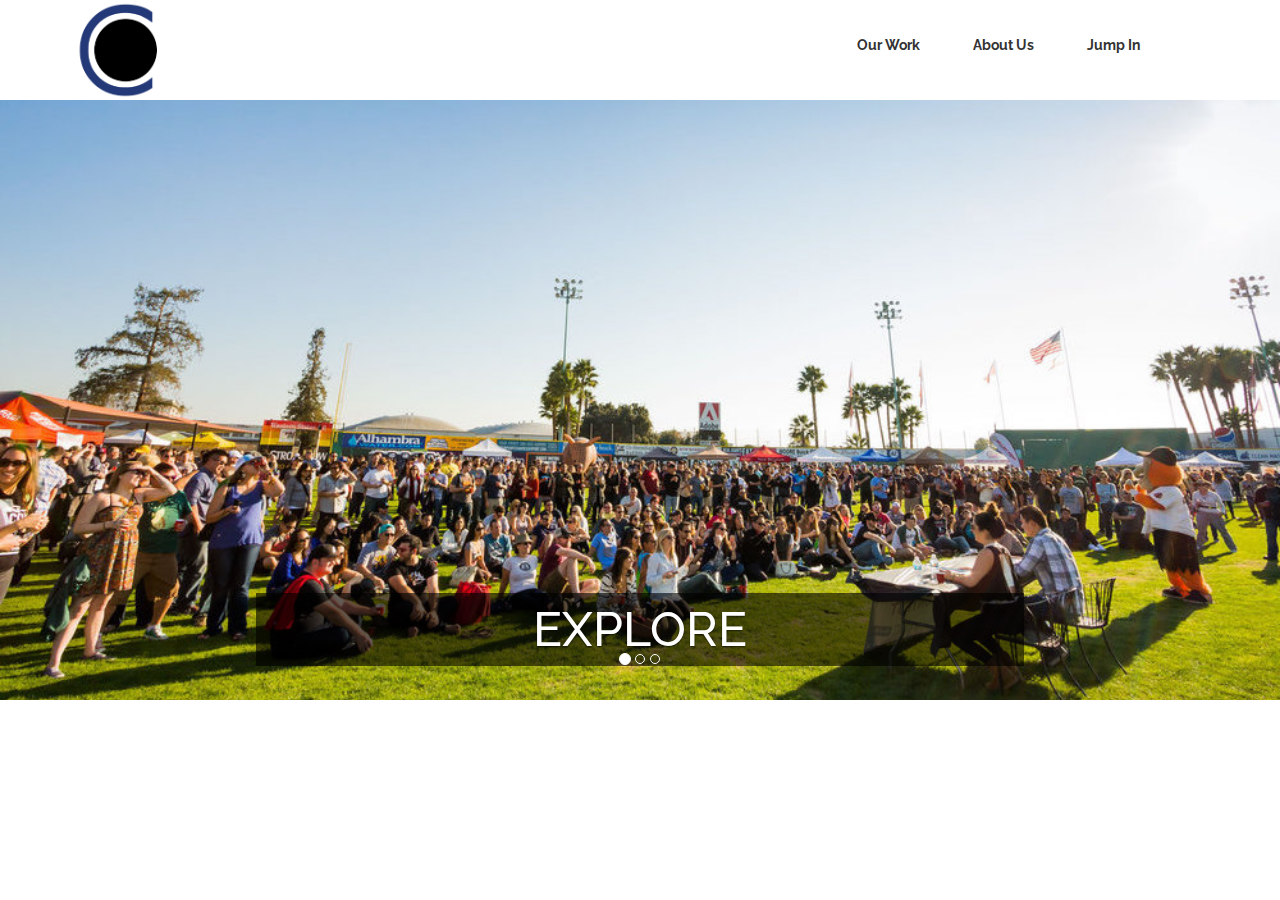
==== index.html @ e3abf1f5 "initial commit" ====
<!DOCTYPE html>
<html lang = "en">
	<head>
		<title>Cannonball Productions</title>
		<link href="https://fonts.googleapis.com/css?family=Raleway:400,700" rel="stylesheet">
		<link rel="stylesheet" href="css/normalize.css">
		<link rel="stylesheet" href="css/simple-grid.css">
		<link rel="stylesheet" href="css/bootstrap.css">
		<link rel="stylesheet" href="css/bootstrap-theme.css">
		<link rel="stylesheet" href="css/bootstrap.min.css">
		<link rel="stylesheet" href="css/style.css">
	</head>
	<body>
		<header class="grid">
			<div class="col-1-2">
			<a href="./index.html"><img id="logo" alt="Cannonball Logo" src="img/home/cannonball-logo.png"></a>
			</div>
			<nav class="col-1-2">
				<div class="nav-option">
					<span>Our Work</span>
					<div class="nav-dropdown">
						<a href="./events.html">Events</a>
						<a href="./clients.html">Clients</a>
						<a href="./capabilities.html">Capabilities</a>
					</div>
				</div>
				<div class="nav-option">
					<span>About Us</span>
					<div class="nav-dropdown">
						<a href="./our-story.html">Our Story</a>
						<a href="./our-team.html">Our Team</a>
					</div>
				</div>
				<div class="nav-option">
					<span>Jump In</span>
					<div class="nav-dropdown">
						<a href="./apply.html">Apply</a>
						<a href="./partner.html">Partner</a>
						<a href="./promote.html">Promote</a>
						<a href="./volunteer.html">Volunteer</a>
					</div>
				</div>
			</nav>
		</header>
		<div id="carousel-example-generic" class="carousel slide" data-ride="carousel">
		  <!-- Indicators -->
			<ol class="carousel-indicators">
				<li data-target="#carousel-example-generic" data-slide-to="0" class="active"></li>
				<li data-target="#carousel-example-generic" data-slide-to="1"></li>
				<li data-target="#carousel-example-generic" data-slide-to="2"></li>
			</ol>

		  <!-- Wrapper for slides -->
		  	<div class="carousel-inner" role="listbox">
		    	<div class="item active">
		      		<img src="img/home/san-jose-bacon-eating-contest.jpg">
		      		<div class="carousel-caption">
		      			<h3>EXPLORE</h3>
		    		</div>
		    	</div>
		    	<div class="item">
		      		<img src="img/home/bacon-beer-cups.jpg" alt="...">
		      		<div class="carousel-caption">
		      			<h3>CONNECT</h3>
		      		</div>
		    	</div>
		    	<div class="item">
		      		<img src="img/home/whiskey-fried-dance.jpg" alt="...">
		    		<div class="carousel-caption">
		      			<h3>CELEBRATE</h3>
		      		</div>
		    	</div>
		 	</div>

		  <!-- Controls -->
		 
		</div>
		<script src="https://code.jquery.com/jquery-3.1.1.min.js"></script>
		<script src="js/cb.js"></script>
		<script src="js/bootstrap.js"></script>
		<script src="js/bootstrap.min.js"></script>
		<script>
			$("nav a").dropdown('toggle');
		</script>
		<script>
		$('#carousel-example-generic').carousel({
      interval:3000,
      pause: null
    });
	</script>
	</body>
</html>
---- css/simple-grid.css ----
/*
  Simple Grid
  Project Page - http://thisisdallas.github.com/Simple-Grid/
  Author - Dallas Bass
  Site - http://dallasbass.com
*/


[class*='grid'],
[class*='col-'],
[class*='mobile-'],
.grid:after {
  -webkit-box-sizing: border-box;
  -moz-box-sizing: border-box;
  box-sizing: border-box;
}

[class*='col-'] {
  float: left;
    min-height: 1px;
  padding-right: 20px; /* column-space */
}

[class*='col-'] [class*='col-']:last-child {
  padding-right: 0;
}

.grid {
  width: 100%;
  max-width: 1140px;
  min-width: 748px; /* when using padded grid on ipad in portrait mode, width should be viewport-width - padding = (768 - 20) = 748. actually, it should be even smaller to allow for padding of grid containing element */
  margin: 0 auto;
  overflow: hidden;
}

.grid:after {
  content: "";
  display: table;
  clear: both;
}

.grid-pad {
  padding-top: 20px;
  padding-left: 20px; /* grid-space to left */
  padding-right: 0; /* grid-space to right: (grid-space-left - column-space) e.g. 20px-20px=0 */
}

.push-right {
  float: right;
}

/* Content Columns */

.col-1-1 {
  width: 100%;
}
.col-2-3, .col-8-12 {
  width: 66.66%;
}

.col-1-2, .col-6-12 {
  width: 50%;
}

.col-1-3, .col-4-12 {
  width: 33.33%;
}

.col-1-4, .col-3-12 {
  width: 25%;
}

.col-1-5 {
  width: 20%;
}

.col-1-6, .col-2-12 {
  width: 16.667%;
}

.col-1-7 {
  width: 14.28%;
}

.col-1-8 {
  width: 12.5%;
}

.col-1-9 {
  width: 11.1%;
}

.col-1-10 {
  width: 10%;
}

.col-1-11 {
  width: 9.09%;
}

.col-1-12 {
  width: 8.33%
}

/* Layout Columns */

.col-11-12 {
  width: 91.66%
}

.col-10-12 {
  width: 83.333%;
}

.col-9-12 {
  width: 75%;
}

.col-5-12 {
  width: 41.66%;
}

.col-7-12 {
  width: 58.33%
}

/* Pushing blocks */

.push-2-3, .push-8-12 {
  margin-left: 66.66%;
}

.push-1-2, .push-6-12 {
  margin-left: 50%;
}

.push-1-3, .push-4-12 {
  margin-left: 33.33%;
}

.push-1-4, .push-3-12 {
  margin-left: 25%;
}

.push-1-5 {
  margin-left: 20%;
}

.push-1-6, .push-2-12 {
  margin-left: 16.667%;
}

.push-1-7 {
  margin-left: 14.28%;
}

.push-1-8 {
  margin-left: 12.5%;
}

.push-1-9 {
  margin-left: 11.1%;
}

.push-1-10 {
  margin-left: 10%;
}

.push-1-11 {
  margin-left: 9.09%;
}

.push-1-12 {
  margin-left: 8.33%
}

@media handheld, only screen and (max-width: 767px) {
  .grid {
    width: 100%;
    min-width: 0;
    margin-left: 0;
    margin-right: 0;
    padding-left: 20px; /* grid-space to left */
    padding-right: 10px; /* grid-space to right: (grid-space-left - column-space) e.g. 20px-10px=10px */
  }

  [class*='col-'] {
    width: auto;
    float: none;
    margin: 10px 0;
    padding-left: 0;
    padding-right: 10px; /* column-space */
  }

  [class*='col-'] [class*='col-'] {
    padding-right: 0;
  }

  /* Mobile Layout */

  [class*='mobile-col-'] {
    float: left;
    margin: 0 0 10px;
    padding-left: 0;
    padding-right: 10px; /* column-space */
    padding-bottom: 0;
  }

  .mobile-col-1-1 {
    width: 100%;
  }
  .mobile-col-2-3, .mobile-col-8-12 {
    width: 66.66%;
  }

  .mobile-col-1-2, .mobile-col-6-12 {
    width: 50%;
  }

  .mobile-col-1-3, .mobile-col-4-12 {
    width: 33.33%;
  }

  .mobile-col-1-4, .mobile-col-3-12 {
    width: 25%;
  }

  .mobile-col-1-5 {
    width: 20%;
  }

  .mobile-col-1-6, .mobile-col-2-12 {
    width: 16.667%;
  }

  .mobile-col-1-7 {
    width: 14.28%;
  }

  .mobile-col-1-8 {
    width: 12.5%;
  }

  .mobile-col-1-9 {
    width: 11.1%;
  }

  .mobile-col-1-10 {
    width: 10%;
  }

  .mobile-col-1-11 {
    width: 9.09%;
  }

  .mobile-col-1-12 {
    width: 8.33%
  }

  /* Layout Columns */

  .mobile-col-11-12 {
    width: 91.66%
  }

  .mobile-col-10-12 {
    width: 83.333%;
  }

  .mobile-col-9-12 {
    width: 75%;
  }

  .mobile-col-5-12 {
    width: 41.66%;
  }

  .mobile-col-7-12 {
    width: 58.33%
  }

  .hide-on-mobile {
    display: none !important;
    width: 0;
    height: 0;
  }
}
---- css/style.css ----
#logo{
	width:100px;
}

nav{
	text-align:right;
	padding-top:35px;
}

*{
	font-family:Raleway;
	font-weight:700;
}

nav a{
	display:inline-block;
	margin-right:50px;
	position:relative;
}

.carousel-inner{
	height:600px;
}

.carousel-inner img{
	width:100%;
	position:relative;
}

.navigation{
	display:inline;
}

.nav-option{
	display:inline-block;
	position:relative;
	margin-right:50px;
}

.nav-dropdown{
	display:none;
	position:absolute;
	width:100px;
	box-shadow: 0px 8px 16px 0px rgba(0,0,0,0.2);
	z-index:3;
}

.nav-option:hover .nav-dropdown{
	display:block;
}

.carousel-caption h3{
	font-size:48px;
	background-color:rgba(0,0,0,0.6);
	padding-top:10px;
	padding-bottom:10px;
}
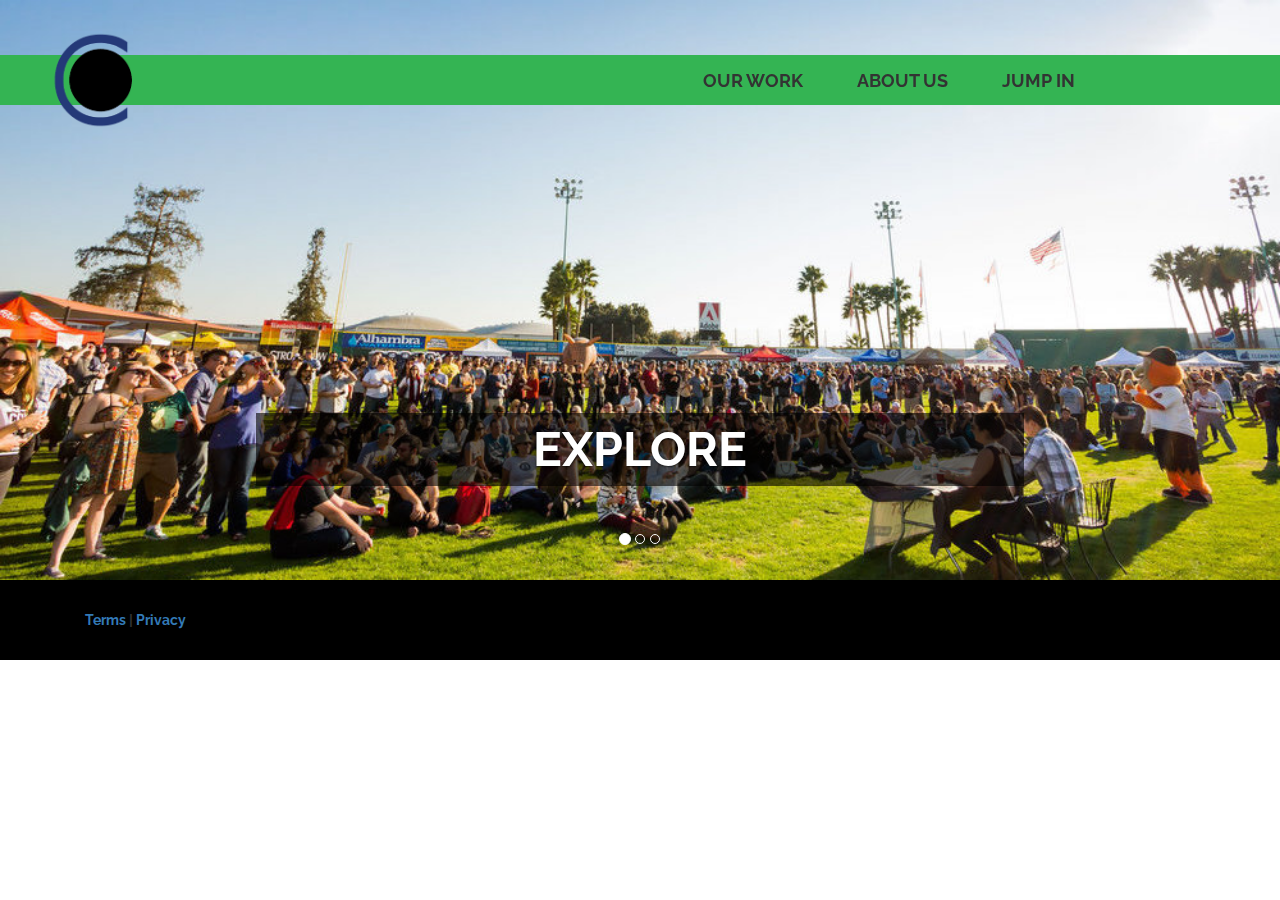
==== commit de922d74: "redone index" ====
--- a/index.html
+++ b/index.html
@@ -5,85 +5,106 @@
 		<link href="https://fonts.googleapis.com/css?family=Raleway:400,700" rel="stylesheet">
 		<link rel="stylesheet" href="css/normalize.css">
 		<link rel="stylesheet" href="css/simple-grid.css">
+		<link rel="stylesheet" href="css/animate.css">
 		<link rel="stylesheet" href="css/bootstrap.css">
 		<link rel="stylesheet" href="css/bootstrap-theme.css">
 		<link rel="stylesheet" href="css/bootstrap.min.css">
 		<link rel="stylesheet" href="css/style.css">
 	</head>
 	<body>
-		<header class="grid">
-			<div class="col-1-2">
-			<a href="./index.html"><img id="logo" alt="Cannonball Logo" src="img/home/cannonball-logo.png"></a>
+		<div id="main-container">
+			<div class="col-1-1 green-bar animated bounceInDown">
+				
 			</div>
-			<nav class="col-1-2">
-				<div class="nav-option">
-					<span>Our Work</span>
-					<div class="nav-dropdown">
-						<a href="./events.html">Events</a>
-						<a href="./clients.html">Clients</a>
-						<a href="./capabilities.html">Capabilities</a>
+			<header class="grid sub-container">
+				<div class="col-md-6">
+					<a href="./index.html"><img id="logo" class="animated bounceInDown" alt="Cannonball Logo" src="img/home/cannonball-logo.png"></a>
+					<i>
+						<span></span>
+						<span></span>
+						<span></span>
+					</i>
+				</div>
+				<nav class="col-md-6 animated bounceInDown">
+					<div class="nav-option">
+						<span>Our Work</span>
+						<div class="nav-dropdown">
+							<a href="./events.html">Events</a>
+							<a href="./clients.html">Clients</a>
+							<a href="./capabilities.html">Capabilities</a>
+						</div>
+					</div>
+					<div class="nav-option">
+						<span>About Us</span>
+						<div class="nav-dropdown">
+							<a href="./our-story.html">Our Story</a>
+							<a href="./our-team.html">Our Team</a>
+						</div>
+					</div>
+					<div class="nav-option">
+						<span>Jump In</span>
+						<div class="nav-dropdown">
+							<a href="./apply.html">Apply</a>
+							<a href="./partner.html">Partner</a>
+							<a href="./promote.html">Promote</a>
+							<a href="./volunteer.html">Volunteer</a>
+						</div>
+					</div>
+				</nav>
+			</header>
+			<div id="cannonball-carousel" class="carousel slide sub-container" data-ride="carousel">
+			  <!-- Indicators -->
+				<ol class="carousel-indicators">
+					<li data-target="#carousel-example-generic" data-slide-to="0" class="active"></li>
+					<li data-target="#carousel-example-generic" data-slide-to="1"></li>
+					<li data-target="#carousel-example-generic" data-slide-to="2"></li>
+				</ol>
+
+			  <!-- Wrapper for slides -->
+			  	<div class="carousel-inner" role="listbox">
+			    	<div class="item active">
+			      		<img src="img/home/san-jose-bacon-eating-contest.jpg">
+			      		<div class="carousel-caption">
+			      			<h3>EXPLORE</h3>
+			    		</div>
+			    	</div>
+			    	<div class="item">
+			      		<img src="img/home/bacon-beer-cups.jpg" alt="...">
+			      		<div class="carousel-caption">
+			      			<h3>CONNECT</h3>
+			      		</div>
+			    	</div>
+			    	<div class="item">
+			      		<img src="img/home/whiskey-fried-dance.jpg" alt="...">
+			    		<div class="carousel-caption">
+			      			<h3>CELEBRATE</h3>
+			      		</div>
+			    	</div>
+			 	</div>
+
+			  <!-- Controls -->
+			 
+			</div>
+			<footer>
+				<div class="grid">
+					<div class="col-md-4 footer-links">
+						<a>Terms</a> | <a>Privacy</a>
+					</div>
+					<div class="col-md-4">
+
+					</div>
+					<div class="col-md-4">
+
 					</div>
 				</div>
-				<div class="nav-option">
-					<span>About Us</span>
-					<div class="nav-dropdown">
-						<a href="./our-story.html">Our Story</a>
-						<a href="./our-team.html">Our Team</a>
-					</div>
-				</div>
-				<div class="nav-option">
-					<span>Jump In</span>
-					<div class="nav-dropdown">
-						<a href="./apply.html">Apply</a>
-						<a href="./partner.html">Partner</a>
-						<a href="./promote.html">Promote</a>
-						<a href="./volunteer.html">Volunteer</a>
-					</div>
-				</div>
-			</nav>
-		</header>
-		<div id="carousel-example-generic" class="carousel slide" data-ride="carousel">
-		  <!-- Indicators -->
-			<ol class="carousel-indicators">
-				<li data-target="#carousel-example-generic" data-slide-to="0" class="active"></li>
-				<li data-target="#carousel-example-generic" data-slide-to="1"></li>
-				<li data-target="#carousel-example-generic" data-slide-to="2"></li>
-			</ol>
-
-		  <!-- Wrapper for slides -->
-		  	<div class="carousel-inner" role="listbox">
-		    	<div class="item active">
-		      		<img src="img/home/san-jose-bacon-eating-contest.jpg">
-		      		<div class="carousel-caption">
-		      			<h3>EXPLORE</h3>
-		    		</div>
-		    	</div>
-		    	<div class="item">
-		      		<img src="img/home/bacon-beer-cups.jpg" alt="...">
-		      		<div class="carousel-caption">
-		      			<h3>CONNECT</h3>
-		      		</div>
-		    	</div>
-		    	<div class="item">
-		      		<img src="img/home/whiskey-fried-dance.jpg" alt="...">
-		    		<div class="carousel-caption">
-		      			<h3>CELEBRATE</h3>
-		      		</div>
-		    	</div>
-		 	</div>
-
-		  <!-- Controls -->
-		 
+			</footer>
 		</div>
 		<script src="https://code.jquery.com/jquery-3.1.1.min.js"></script>
 		<script src="js/cb.js"></script>
 		<script src="js/bootstrap.js"></script>
 		<script src="js/bootstrap.min.js"></script>
 		<script>
-			$("nav a").dropdown('toggle');
-		</script>
-		<script>
-		$('#carousel-example-generic').carousel({
+		$('#cannonball-carousel').carousel({
       interval:3000,
       pause: null
     });
--- a/css/style.css
+++ b/css/style.css
@@ -1,10 +1,61 @@
 #logo{
 	width:100px;
+	margin-left:30px;
+	margin-top:0;
+	margin-bottom:60px;
+}
+
+.green-bar{
+	background-color:#34B453;
+	width:100%;
+	position:absolute;
+	height:50px;
+	margin-top:55px;
+	z-index:2;
+}
+
+#main-container{
+	position:relative;
+	z-index:1;
+}
+
+.carousel-caption h3{
+	font-family:Raleway;
+	font-weight:700;
+	font-size:48px;
+	background-color:rgba(0,0,0,0.6);
+	padding-top:10px;
+	padding-bottom:10px;
+}
+
+.carousel-caption{
+	bottom:100px;
+}
+
+header{
+	position:absolute;
+	top:30px;
+	z-index:10;
+	width:100%;
+}
+
+footer{
+	position:absolute;
+	background-color:black;
+	height:80px;
+	width:100%;
+}
+
+.footer-links{
+	padding-top:30px;
 }
 
 nav{
 	text-align:right;
-	padding-top:35px;
+	padding-top:38px;
+	text-transform:uppercase;
+	font-size:18px;
+	position:relative;
 }
 
 *{
@@ -19,7 +70,7 @@
 }
 
 .carousel-inner{
-	height:600px;
+	height:580px;
 }
 
 .carousel-inner img{
@@ -40,18 +91,58 @@
 .nav-dropdown{
 	display:none;
 	position:absolute;
-	width:100px;
+	background-color:#34B453;
+	text-align:center;
+	width:auto;
 	box-shadow: 0px 8px 16px 0px rgba(0,0,0,0.2);
 	z-index:3;
+}
+
+.nav-dropdown a{
+	color:black;
+	text-decoration:none;
+}
+
+.nav-dropdown a:hover{
+	color:blue;
 }
 
 .nav-option:hover .nav-dropdown{
 	display:block;
 }
 
-.carousel-caption h3{
-	font-size:48px;
-	background-color:rgba(0,0,0,0.6);
-	padding-top:10px;
-	padding-bottom:10px;
+i {
+  display: none;
+  position: absolute;
+  right: 25px;
+  padding: 24px 0;
+  cursor: pointer;
 }
+
+i span {
+  width: 16px;
+  height: 3px;
+  background-color: white;
+  display: block;
+  margin: 3px 0;
+}
+
+@media handheld, only screen and (max-width: 767px) {
+  i {
+    display: inline-block;
+  }
+
+  nav {
+    text-align: center;
+    display: none;
+  }
+
+  nav.open {
+    display: inherit;
+  }
+
+  nav a {
+    display: block;
+  }
+}
+
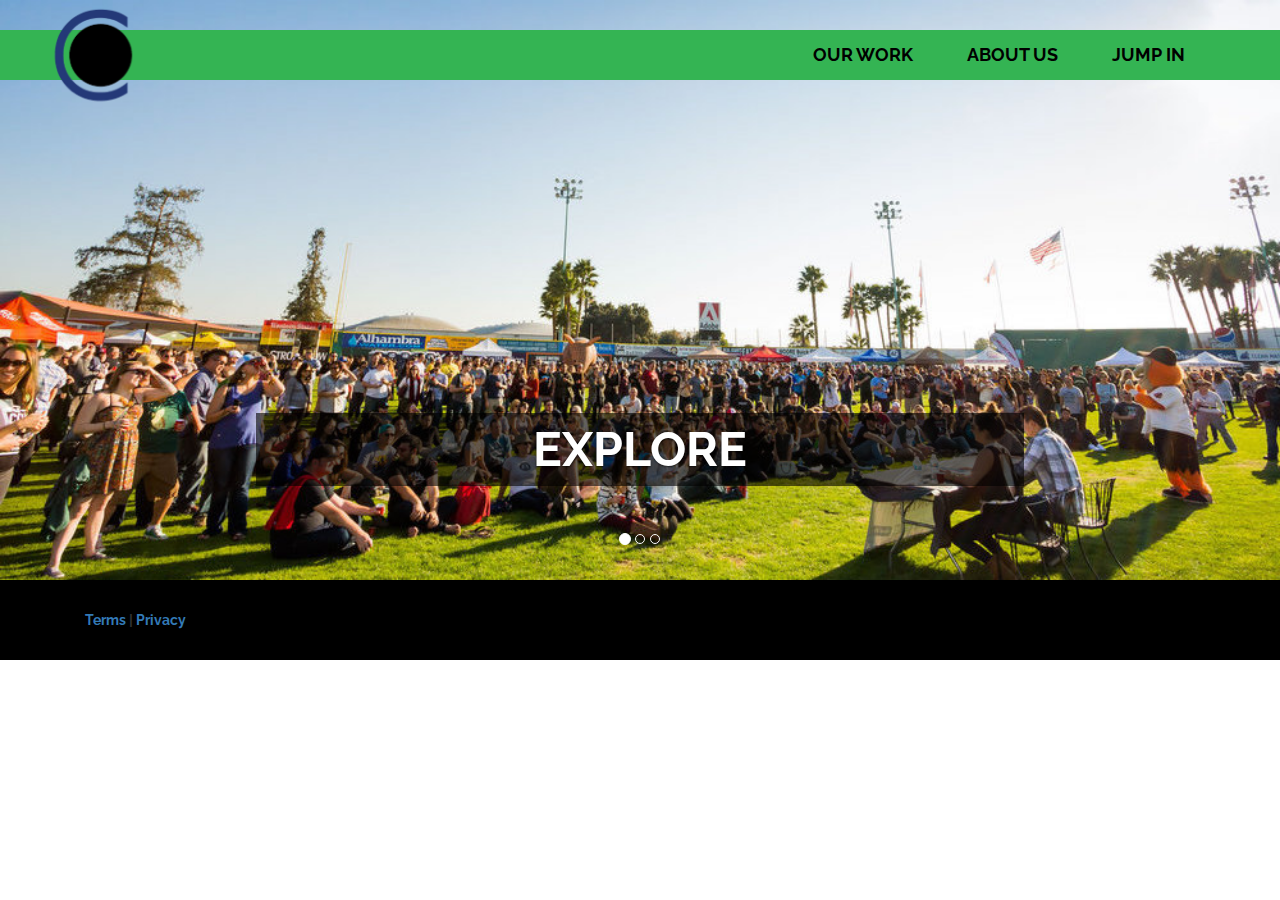
==== commit de455ace: "left-aligned dropdown" ====
--- a/index.html
+++ b/index.html
@@ -13,10 +13,7 @@
 	</head>
 	<body>
 		<div id="main-container">
-			<div class="col-1-1 green-bar animated bounceInDown">
-				
-			</div>
-			<header class="grid sub-container">
+			<header>
 				<div class="col-md-6">
 					<a href="./index.html"><img id="logo" class="animated bounceInDown" alt="Cannonball Logo" src="img/home/cannonball-logo.png"></a>
 					<i>
@@ -25,7 +22,7 @@
 						<span></span>
 					</i>
 				</div>
-				<nav class="col-md-6 animated bounceInDown">
+				<nav class="col-md-6 animated bounceInDown green-bar">
 					<div class="nav-option">
 						<span>Our Work</span>
 						<div class="nav-dropdown">
@@ -91,7 +88,6 @@
 						<a>Terms</a> | <a>Privacy</a>
 					</div>
 					<div class="col-md-4">
-
 					</div>
 					<div class="col-md-4">
 
@@ -110,4 +106,4 @@
     });
 	</script>
 	</body>
-</html>+</html>
--- a/css/style.css
+++ b/css/style.css
@@ -1,16 +1,17 @@
 #logo{
 	width:100px;
 	margin-left:30px;
-	margin-top:0;
-	margin-bottom:60px;
+	margin-top:0px;
+	position:relative;
+	top:-25px;
+	z-index:3;
 }
 
 .green-bar{
 	background-color:#34B453;
 	width:100%;
 	position:absolute;
-	height:50px;
-	margin-top:55px;
+	height:inherit;
 	z-index:2;
 }
 
@@ -34,9 +35,10 @@
 
 header{
 	position:absolute;
+	z-index:10;
 	top:30px;
-	z-index:10;
 	width:100%;
+	overflow:visible;
 }
 
 footer{
@@ -52,10 +54,18 @@
 
 nav{
 	text-align:right;
-	padding-top:38px;
+	padding-top:12px;
+	padding-bottom:12px;
 	text-transform:uppercase;
 	font-size:18px;
 	position:relative;
+}
+nav span{
+	color:black;
+}
+
+nav:last-child{
+	padding-right:45px;
 }
 
 *{
@@ -65,7 +75,8 @@
 
 nav a{
 	display:inline-block;
-	margin-right:50px;
+	margin-right:25px;
+	margin-left:25px;
 	position:relative;
 }
 
@@ -84,7 +95,6 @@
 
 .nav-option{
 	display:inline-block;
-	position:relative;
 	margin-right:50px;
 }
 
@@ -92,10 +102,12 @@
 	display:none;
 	position:absolute;
 	background-color:#34B453;
-	text-align:center;
-	width:auto;
+	text-align:left;
+	width:170px;
 	box-shadow: 0px 8px 16px 0px rgba(0,0,0,0.2);
 	z-index:3;
+	padding-top:10px;
+	padding-bottom:10px;
 }
 
 .nav-dropdown a{
@@ -107,7 +119,7 @@
 	color:blue;
 }
 
-.nav-option:hover .nav-dropdown{
+.nav-option:hover .nav-dropdown, .nav-dropdown a{
 	display:block;
 }
 
@@ -127,6 +139,12 @@
   margin: 3px 0;
 }
 
+.social-icon{
+	width:25px;
+	text-align:center;
+	display:inline-block;
+}
+
 @media handheld, only screen and (max-width: 767px) {
   i {
     display: inline-block;
@@ -143,6 +161,30 @@
 
   nav a {
     display: block;
+    margin-left:10px;
+    margin-right:10px;
+  }
+
+  .nav-option{
+  	display:block;
+  	text-align:center;
+  }
+
+  .nav-dropdown{
+  	display:none;
+	position:relative;
+	background-color:#34B453;
+	text-align:center;
+	width:100%;
+	box-shadow: none;
+	z-index:3;
+	padding-top:10px;
+	padding-bottom:10px;
+	padding-right:0px;
+  }
+
+  nav:last-child{
+  	padding-right:0px;
   }
 }
 
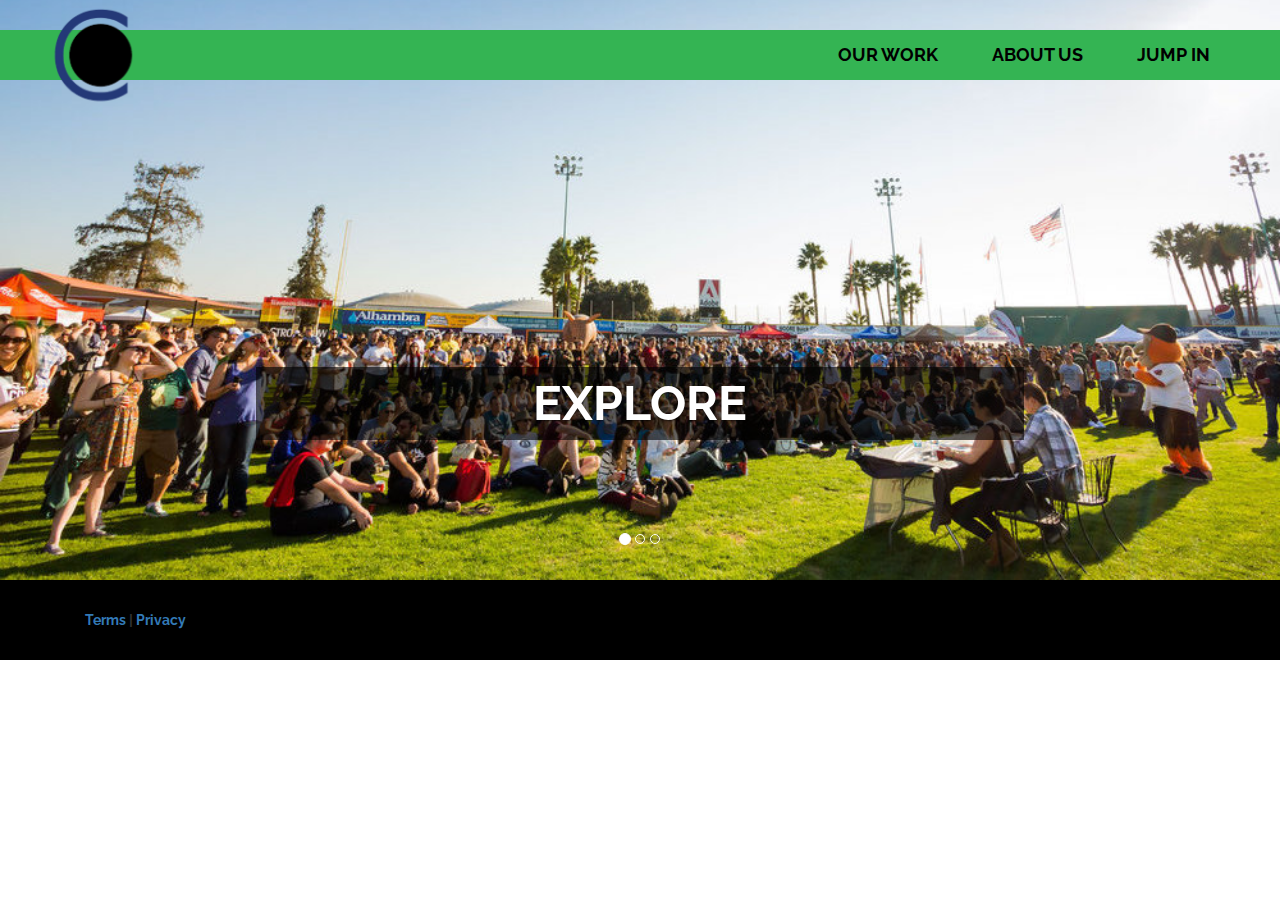
==== commit b388ddd3: "background slider" ====
--- a/index.html
+++ b/index.html
@@ -7,6 +7,7 @@
 		<link rel="stylesheet" href="css/simple-grid.css">
 		<link rel="stylesheet" href="css/animate.css">
 		<link rel="stylesheet" href="css/bootstrap.css">
+		<link rel="stylesheet" href="css/full-slider.css">
 		<link rel="stylesheet" href="css/bootstrap-theme.css">
 		<link rel="stylesheet" href="css/bootstrap.min.css">
 		<link rel="stylesheet" href="css/style.css">
@@ -60,19 +61,19 @@
 			  <!-- Wrapper for slides -->
 			  	<div class="carousel-inner" role="listbox">
 			    	<div class="item active">
-			      		<img src="img/home/san-jose-bacon-eating-contest.jpg">
+			      		<div class="fill" style="background-image:url(img/home/san-jose-bacon-eating-contest.jpg)"></div>
 			      		<div class="carousel-caption">
 			      			<h3>EXPLORE</h3>
 			    		</div>
 			    	</div>
 			    	<div class="item">
-			      		<img src="img/home/bacon-beer-cups.jpg" alt="...">
+			      		<div class="fill" style="background-image:url(img/home/bacon-beer-cups.jpg)" alt="..."></div>
 			      		<div class="carousel-caption">
 			      			<h3>CONNECT</h3>
 			      		</div>
 			    	</div>
 			    	<div class="item">
-			      		<img src="img/home/whiskey-fried-dance.jpg" alt="...">
+			      		<div class="fill" style="background-image:url(img/home/whiskey-fried-dance.jpg)" alt="..."></div>
 			    		<div class="carousel-caption">
 			      			<h3>CELEBRATE</h3>
 			      		</div>
--- a/css/full-slider.css
+++ b/css/full-slider.css
@@ -0,0 +1,32 @@
+/*
+ * Start Bootstrap - Full Slider (http://startbootstrap.com/)
+ * Copyright 2013-2016 Start Bootstrap
+ * Licensed under MIT (https://github.com/BlackrockDigital/startbootstrap/blob/gh-pages/LICENSE)
+ */
+
+html,
+body {
+    height: 100%;
+}
+
+.carousel,
+.item,
+.active {
+    height: 100%;
+}
+
+.carousel-inner {
+    height: 100%;
+}
+
+/* Background images are set within the HTML using inline CSS, not here */
+
+.fill {
+    width: 100%;
+    height: 100%;
+    background-position: center;
+    -webkit-background-size: cover;
+    -moz-background-size: cover;
+    background-size: cover;
+    -o-background-size: cover;
+}--- a/css/style.css
+++ b/css/style.css
@@ -33,6 +33,10 @@
 	bottom:100px;
 }
 
+.mobile-menu{
+	display:none;
+}
+
 header{
 	position:absolute;
 	z-index:10;
@@ -75,8 +79,6 @@
 
 nav a{
 	display:inline-block;
-	margin-right:25px;
-	margin-left:25px;
 	position:relative;
 }
 
@@ -95,15 +97,19 @@
 
 .nav-option{
 	display:inline-block;
-	margin-right:50px;
+}
+
+.nav-option span{
+	margin-left:25px;
+	margin-right:25px;
 }
 
 .nav-dropdown{
 	display:none;
 	position:absolute;
 	background-color:#34B453;
-	text-align:left;
-	width:170px;
+	text-align:center;
+	width:145px;
 	box-shadow: 0px 8px 16px 0px rgba(0,0,0,0.2);
 	z-index:3;
 	padding-top:10px;
@@ -186,5 +192,18 @@
   nav:last-child{
   	padding-right:0px;
   }
-}
-
+
+  #cannonball-carousel{
+  	top:0px;
+  }
+
+  .green-bar{
+  	margin-top:0px;
+  	margin-bottom:0px;
+  }
+
+  .mobile-menu{
+  	display:inline;
+  }
+}
+
